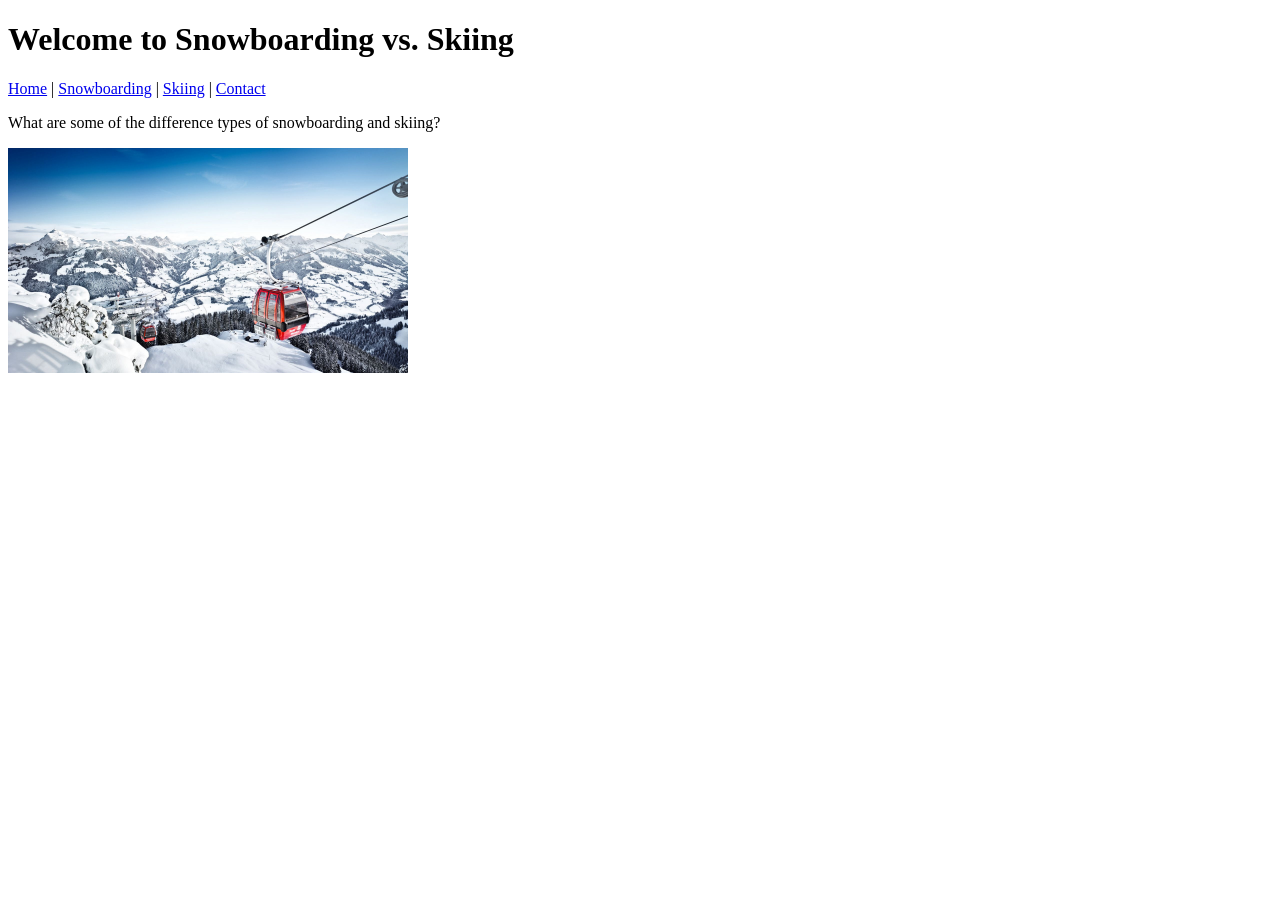
==== Week6/index.html @ 90f31f34 "Contact" ====
<!DOCTYPE html>
<html lang="en">
<head>
    <meta charset="UTF-8">
    <meta name="viewport" content="width=device-width, initial-scale=1.0">
    <title>Snowboarding vs. Skiing</title>
</head>
<body>
    <h1>Welcome to Snowboarding vs. Skiing</h1>
    <nav>
        <a href="index.html">Home</a> |
        <a href="snowboarding.html">Snowboarding</a> |
        <a href="skiing.html">Skiing</a> |
        <a href="contact.html">Contact</a>
    </nav> 
    <p>What are some of the difference types of snowboarding and skiing?</p>
    <img src="Mountains.jpg" alt="Mountains" width="400">
</body>
</html>
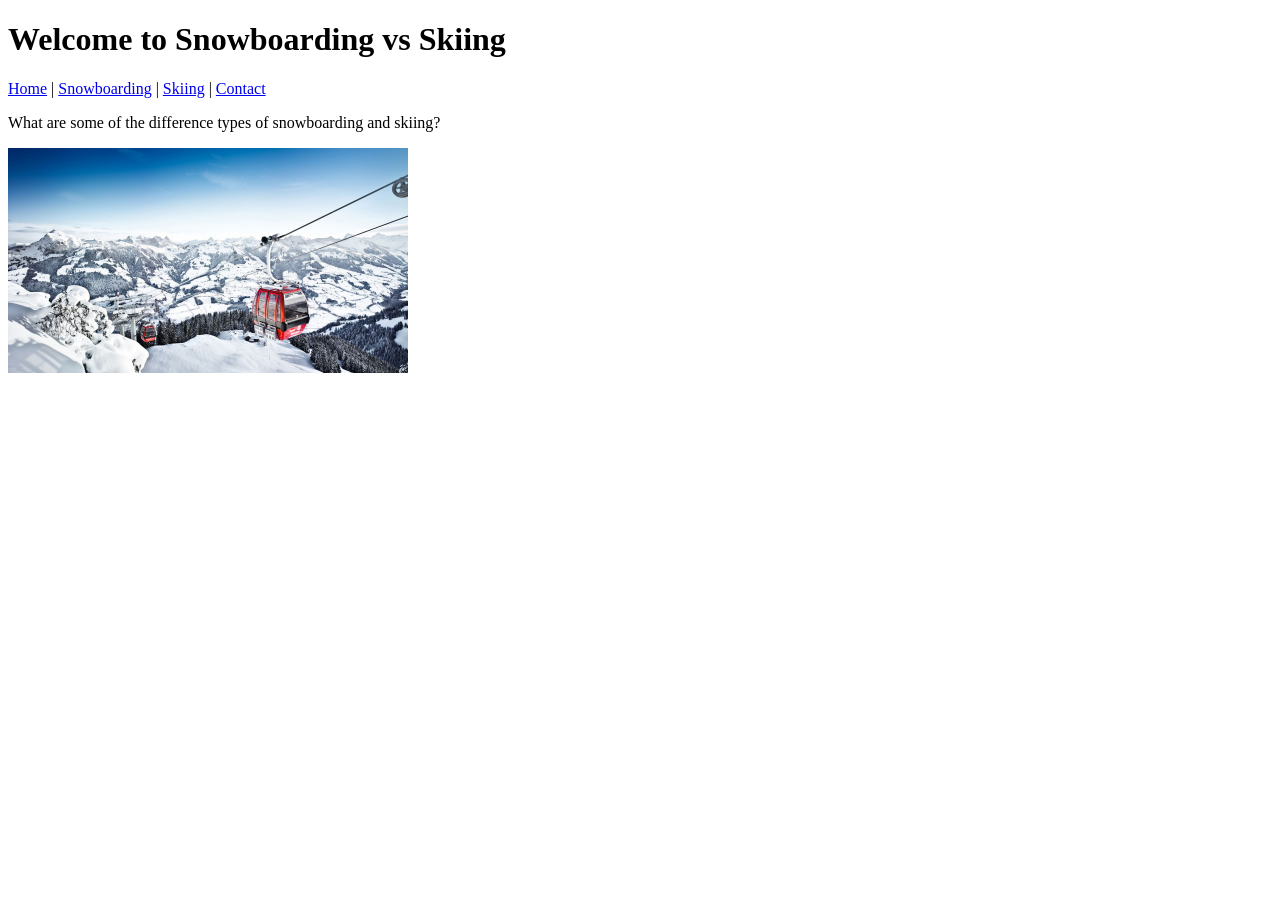
==== commit 21dd442e: "Update index.html" ====
--- a/Week6/index.html
+++ b/Week6/index.html
@@ -6,7 +6,7 @@
     <title>Snowboarding vs. Skiing</title>
 </head>
 <body>
-    <h1>Welcome to Snowboarding vs. Skiing</h1>
+    <h1>Welcome to Snowboarding vs Skiing</h1>
     <nav>
         <a href="index.html">Home</a> |
         <a href="snowboarding.html">Snowboarding</a> |
